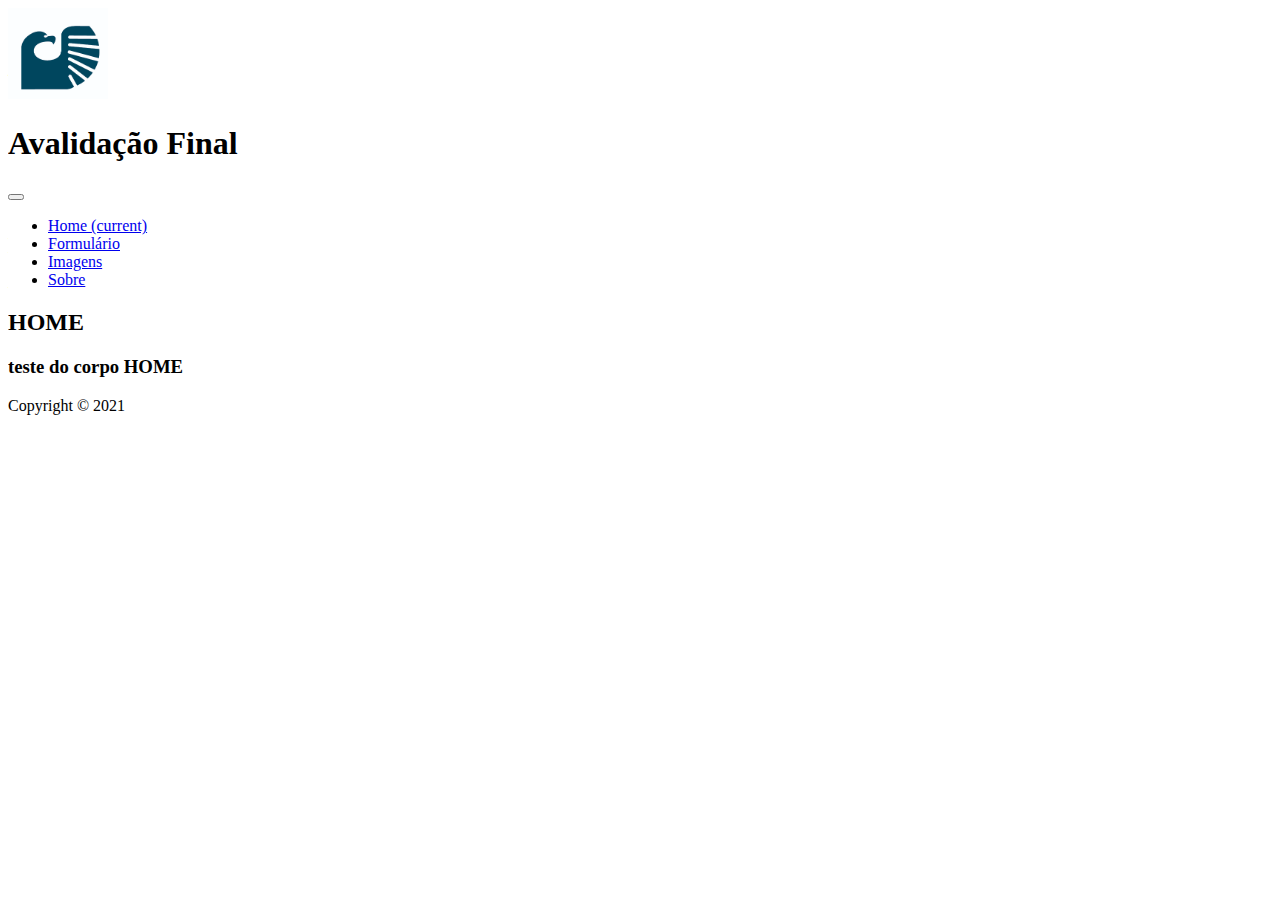
==== index.html @ 986aafda "Padronização das páginas" ====
<!DOCTYPE html>
<html lang="pt-br">

<head>
  <meta charset="utf-8">
  <title id="home">Home</title>
  <meta name="viewport" content="width=device-width, initial-scale=1">
  <link rel="stylesheet" href="https://stackpath.bootstrapcdn.com/bootstrap/4.1.3/css/bootstrap.min.css" integrity="sha384-MCw98/SFnGE8fJT3GXwEOngsV7Zt27NXFoaoApmYm81iuXoPkFOJwJ8ERdknLPMO" crossorigin="anonymous">
  <!--<script src="scripts/script.js" defer></script>  -->
  <!--<style src="estilos/estilo.css"> -->
  <style>
    .logotipo {
      max-width: 100px;
    }
    
    a:focus,a:hover {
      border: 1px solid #F00;
    }
  </style>
  </head>

<body class="container mx-auto bg-light mt-1 w-90">
  <header id="topo">
    <div>
      <!-- faça com que as duas divs a seguir sejam exibidas lado a lado quando o viewport for maior ou igual a 576px sendo que a primeira deve ocupar 3/12 e a segunda 9/12 consulte: https://getbootstrap.com.br/docs/4.1/layout/grid/ -->

      <div class="row text-center">
        <div class="col-sm-1">
          <img src="imagens/logo.png" alt="Logotipo da empresa" class="logotipo">
        </div>
        <div class="col-sm-11 titulo">
          <!--class="col-sm-9"-->
          <h1>Avalidação Final</h1>
        </div>
      </div>

      <div class="row" >
        <div class="col-sm-12">
          <!-- torne o menu responsivo, conforme o exemplo consulte https://getbootstrap.com.br/docs/4.1/components/navbar/ -->
          <nav id="barra_acessibilidade" class="navbar navbar-expand-lg navbar-light bg-light">
            <button type="button" id="botao_menu" class="navbar-toggler" data-toggle="collapse" data-target="#navbarNav" aria-controls="navbarNav" aria-expanded="false" aria-label="Toggle navigation">
              <span class="navbar-toggler-icon"></span>
            </button>
            <div class="collapse navbar-collapse" id="navbarNav">
              <ul class="navbar-nav">
                <li class="nav-item active">
                  <a class="nav-link" accesskey="1" href="index.html" title="Página incial">Home <span class="sr-only">(current)</span></a>
                </li>
                <li class="nav-item">
                  <a class="nav-link" accesskey="2" href="formulario.html" title="Direcionar para o formulário de contatos">Formulário</a>
                </li>
                <li class="nav-item">
                  <a class="nav-link" accesskey="3" href="imagens.html" title="Direcionar para a página de imagens">Imagens</a>
                </li>
                <li class="nav-item">
                  <a class="nav-link" accesskey="4" href="sobre.html" title="Direcionar para a página considerações">Sobre</a>
                </li>
              </ul>
            </div>
          </nav>
        </div>
      </div>

    </div>
  </header>

  <aside id="conteudo">
    <div class="col-sm-6 mx-auto bg-light mt-1 w-90">
      <!-- oculte o header abaixo consulte https://getbootstrap.com.br/docs/4.1/utilities/display/ -->
      <h2 id="home" class="text-center">HOME</h2>
      <article class="text-center">
          
      <h3>teste do corpo HOME</h3>

      </article>
    </div>
  </aside>

  <footer id="rodape" class="footer navbar-fixed-bottom text-center">
    <div class="col-12">
      <p>Copyright © 2021</p>
    </div>
  </footer>


  <script src="https://code.jquery.com/jquery-3.3.1.slim.min.js" integrity="sha384-q8i/X+965DzO0rT7abK41JStQIAqVgRVzpbzo5smXKp4YfRvH+8abtTE1Pi6jizo" crossorigin="anonymous"></script>
  <script src="https://cdnjs.cloudflare.com/ajax/libs/popper.js/1.14.3/umd/popper.min.js" integrity="sha384-ZMP7rVo3mIykV+2+9J3UJ46jBk0WLaUAdn689aCwoqbBJiSnjAK/l8WvCWPIPm49" crossorigin="anonymous"></script>
  <script src="https://stackpath.bootstrapcdn.com/bootstrap/4.1.3/js/bootstrap.min.js" integrity="sha384-ChfqqxuZUCnJSK3+MXmPNIyE6ZbWh2IMqE241rYiqJxyMiZ6OW/JmZQ5stwEULTy" crossorigin="anonymous"></script>
  <noscript>Atualize seu navegador</noscript>
  </body>

</html>
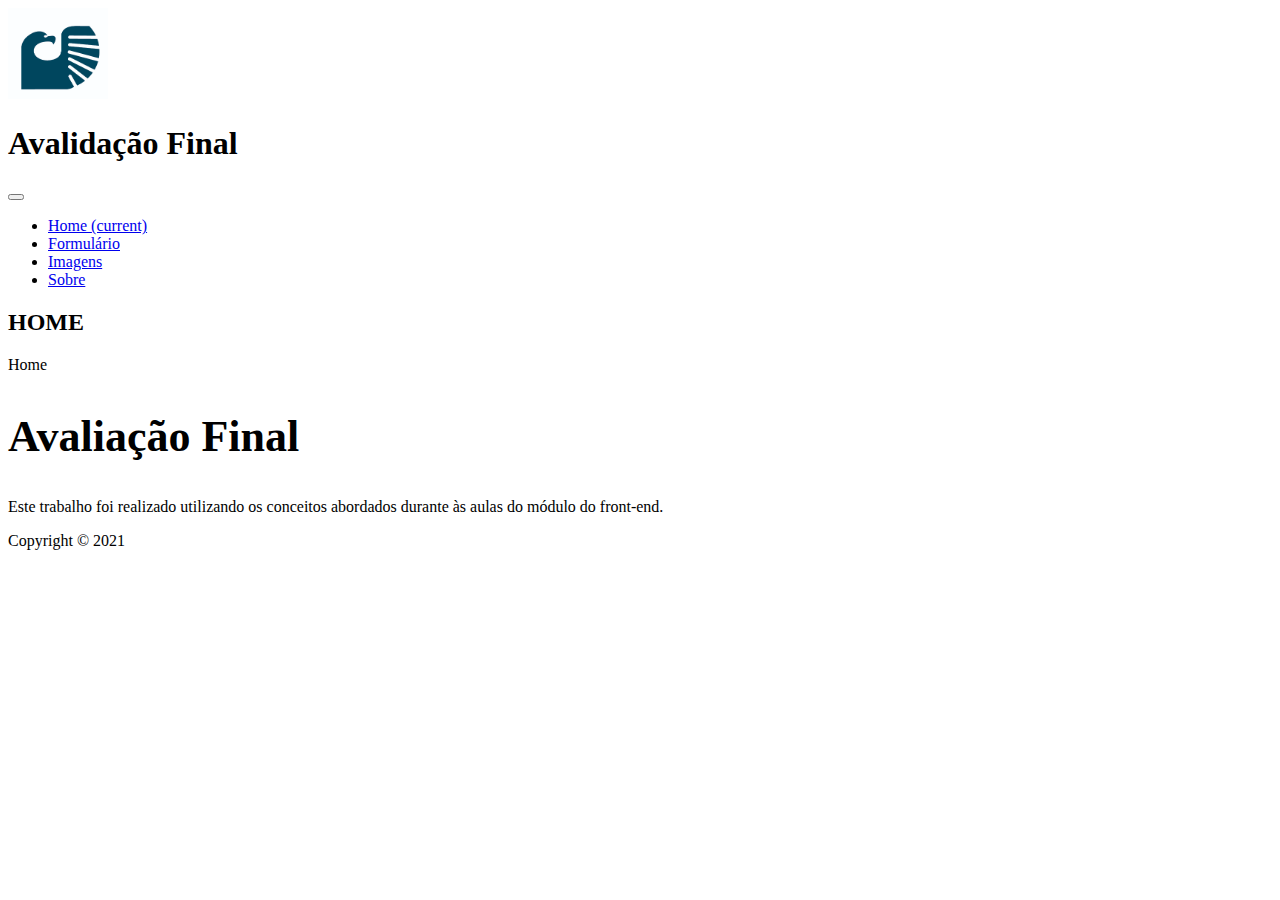
==== commit eca86452: "versão melhorada" ====
--- a/index.html
+++ b/index.html
@@ -69,12 +69,27 @@
       <!-- oculte o header abaixo consulte https://getbootstrap.com.br/docs/4.1/utilities/display/ -->
       <h2 id="home" class="text-center">HOME</h2>
       <article class="text-center">
-          
-      <h3>teste do corpo HOME</h3>
 
+        
       </article>
     </div>
   </aside>
+
+  <article>
+    <div id="home">
+      <div class="col-md-6 col-lg-6 pr-lg-5 py-3 py-lg-5">
+        <div class="row justify-content-start py-3 py-lg-5">
+            <div class="col-md-12 heading-section ftco-animate">
+                <span class="subheading">Home</span>
+                <h2 class="mb-4" style="font-size: 44px; text-transform: capitalize;">Avaliação Final</h2>
+                <p>Este trabalho foi realizado utilizando os conceitos abordados durante às aulas do módulo do front-end.</p>
+            </div>
+        </div>
+    </div>
+   
+    </div>
+  </article>
+</aside>
 
   <footer id="rodape" class="footer navbar-fixed-bottom text-center">
     <div class="col-12">
